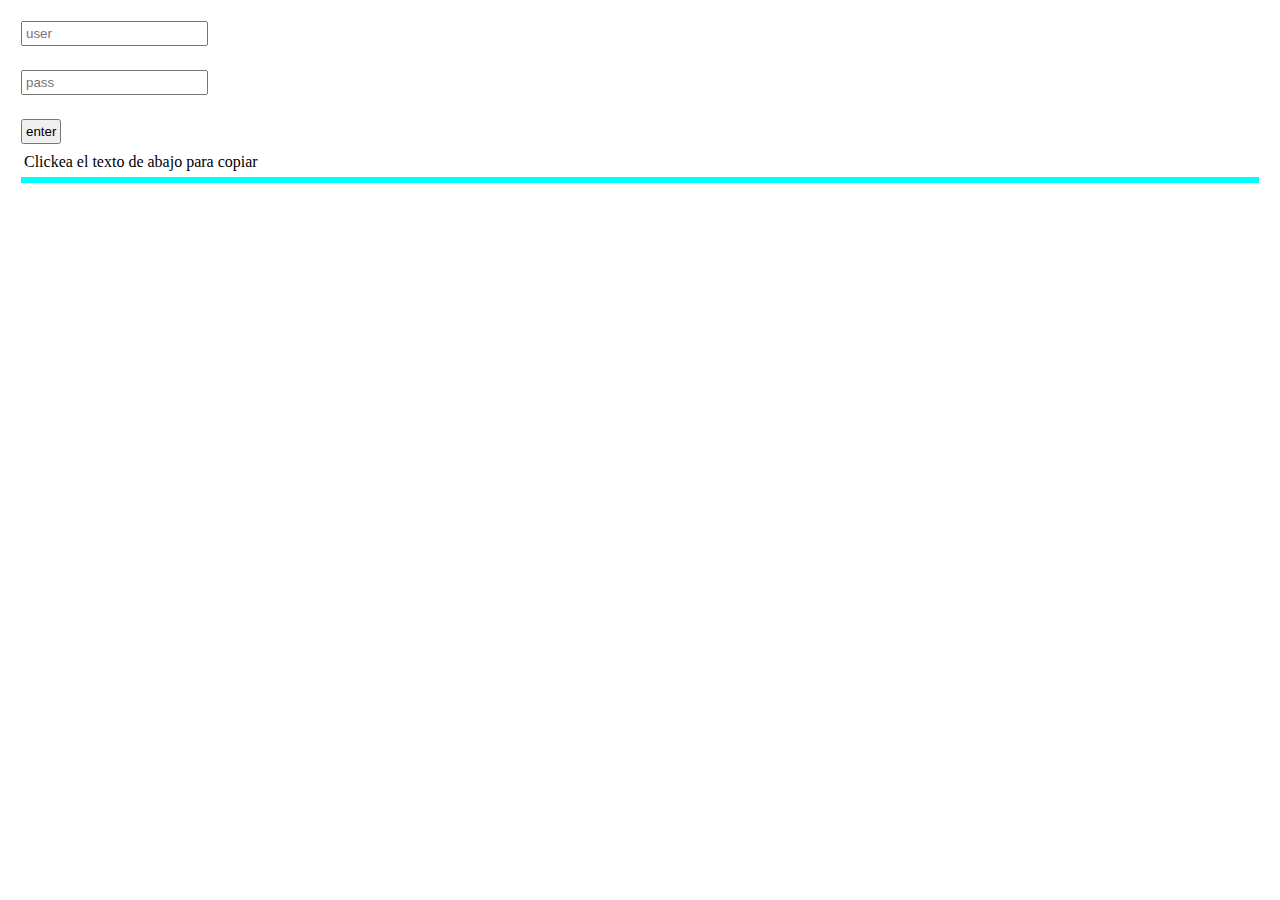
==== index.html @ b52056fb "removed an additional folder" ====
<!DOCTYPE html>
<html lang="en">
<head>
    <meta charset="UTF-8">
    <meta http-equiv="X-UA-Compatible" content="IE=edge">
    <meta name="viewport" content="width=device-width, initial-scale=1.0">
    <link href="styles.css" rel="stylesheet" type="text/css">
    <title>Document</title>
</head>


<body>

    <div> 
        <input type="text" id="user" placeholder="user"> <br> <br>
        <input type="text" id="pass" placeholder="pass"> <br> <br>
        <button type="button" onclick="myFunction()"> enter </button>
        <div> Clickea el texto de abajo para copiar </div>
        <div id="texto" onclick="copyDivToClipboard()"> </div>
        

    </div>
    

    <script src="script.js"></script>
</body>
</html>
---- styles.css ----
*{
    margin:3px;
    padding: 3px;

}

#texto{
    background-color: aqua;
    text-align: center;
}
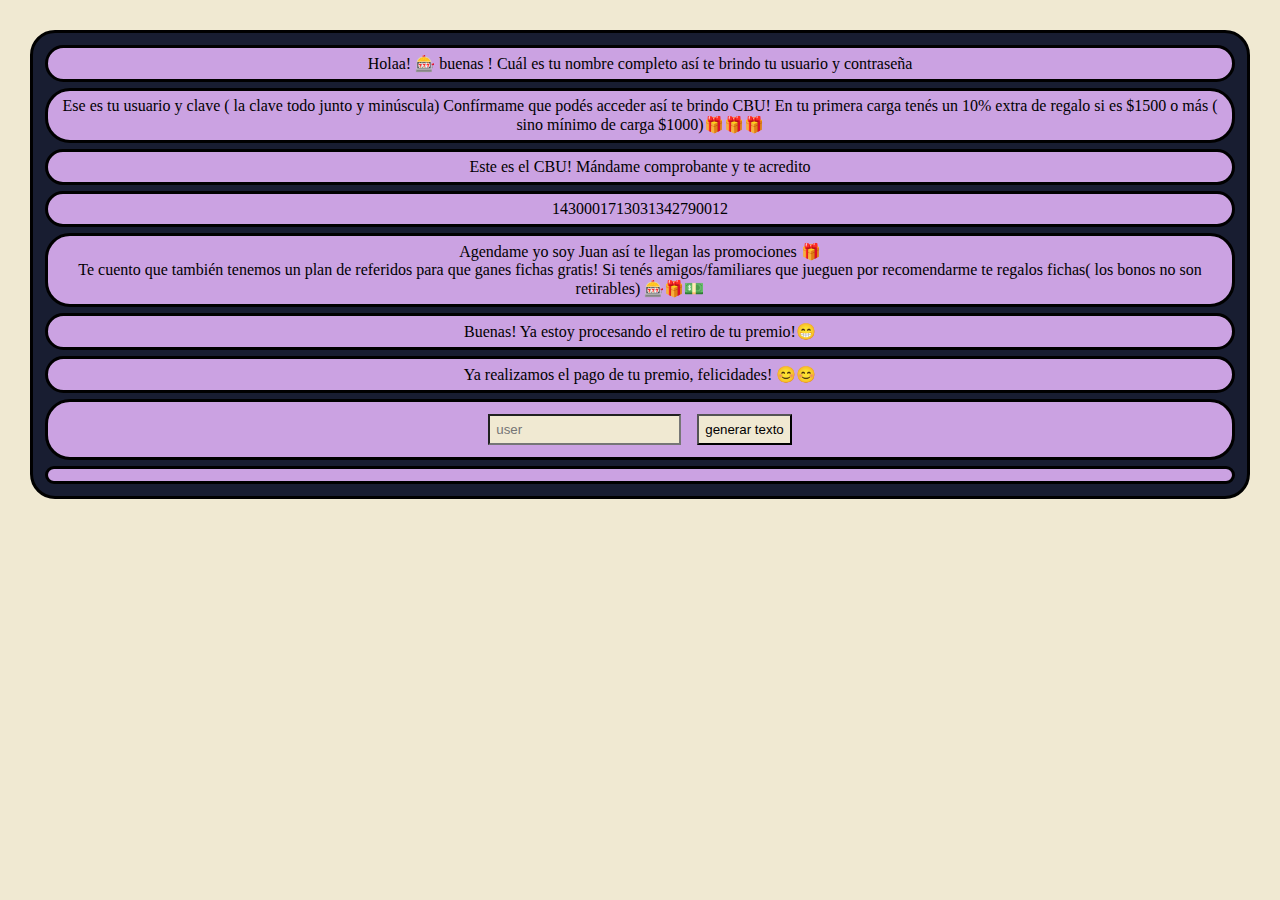
==== commit ab2568af: "some changes" ====
--- a/index.html
+++ b/index.html
@@ -12,11 +12,24 @@
 <body>
 
     <div> 
-        <input type="text" id="user" placeholder="user"> <br> <br>
-        <input type="text" id="pass" placeholder="pass"> <br> <br>
-        <button type="button" onclick="myFunction()"> enter </button>
-        <div> Clickea el texto de abajo para copiar </div>
-        <div id="texto" onclick="copyDivToClipboard()"> </div>
+
+        <div id="texto1" class="texto" onclick="copyDivToClipboard(this.id)">Holaa! 🎰 buenas ! Cuál es tu nombre completo así te brindo tu usuario y contraseña</div>
+        <div id="texto2"class="texto" onclick="copyDivToClipboard(this.id)"> Ese es tu usuario y clave ( la clave todo junto y minúscula)
+            Confírmame que podés acceder así te brindo CBU!
+            En tu primera carga tenés un 10% extra de regalo si es $1500 o más ( sino mínimo de carga $1000)🎁🎁🎁</div>
+        <div id="texto3" class="texto" onclick="copyDivToClipboard(this.id)"> Este es el CBU! Mándame comprobante y te acredito </div>
+        <div id="texto4" class="texto" onclick="copyDivToClipboard(this.id)"> 1430001713031342790012 </div>
+        <div id="texto5" class="texto" onclick="copyDivToClipboard(this.id)"> Agendame yo soy Juan así te llegan las promociones 🎁 <br> Te cuento que también tenemos un plan de referidos para que ganes fichas gratis! Si tenés amigos/familiares que jueguen por recomendarme te regalos fichas( los bonos no son retirables) 🎰🎁💵 </div>
+        <div id="texto6" class="texto" onclick="copyDivToClipboard(this.id)"> Buenas! Ya estoy procesando el retiro de tu premio!😁 </div>
+        <div id="texto7" class="texto" onclick="copyDivToClipboard(this.id)"> Ya realizamos el pago de tu premio, felicidades! 😊😊 </div>
+        
+
+    <div id="container">
+        <input type="text" id="user" placeholder="user">
+        <button type="button" onclick="myFunction()"> generar texto </button>
+    </div>
+        
+        <div id="texto" onclick="copyDivToClipboard(this.id)"> </div>
         
 
     </div>
--- a/styles.css
+++ b/styles.css
@@ -1,10 +1,33 @@
 *{
-    margin:3px;
-    padding: 3px;
+    margin:6px;
+    padding:6px;
+    background-color: #F0E9D2;
 
 }
 
+div{
+    border-radius: 25px;
+    border: 3px solid black;
+    background-color: #181D31;
+    
+}
+
+.texto{
+    text-align: center;
+    height: auto;
+    background-color: rgb(203, 162, 226);
+}
+
 #texto{
-    background-color: aqua;
+    background-color: rgb(203, 162, 226);
     text-align: center;
-}+    height: auto;
+}
+
+#container{
+    background-color: rgb(203, 162, 226);
+    text-align: center;
+    height: auto;
+}
+
+
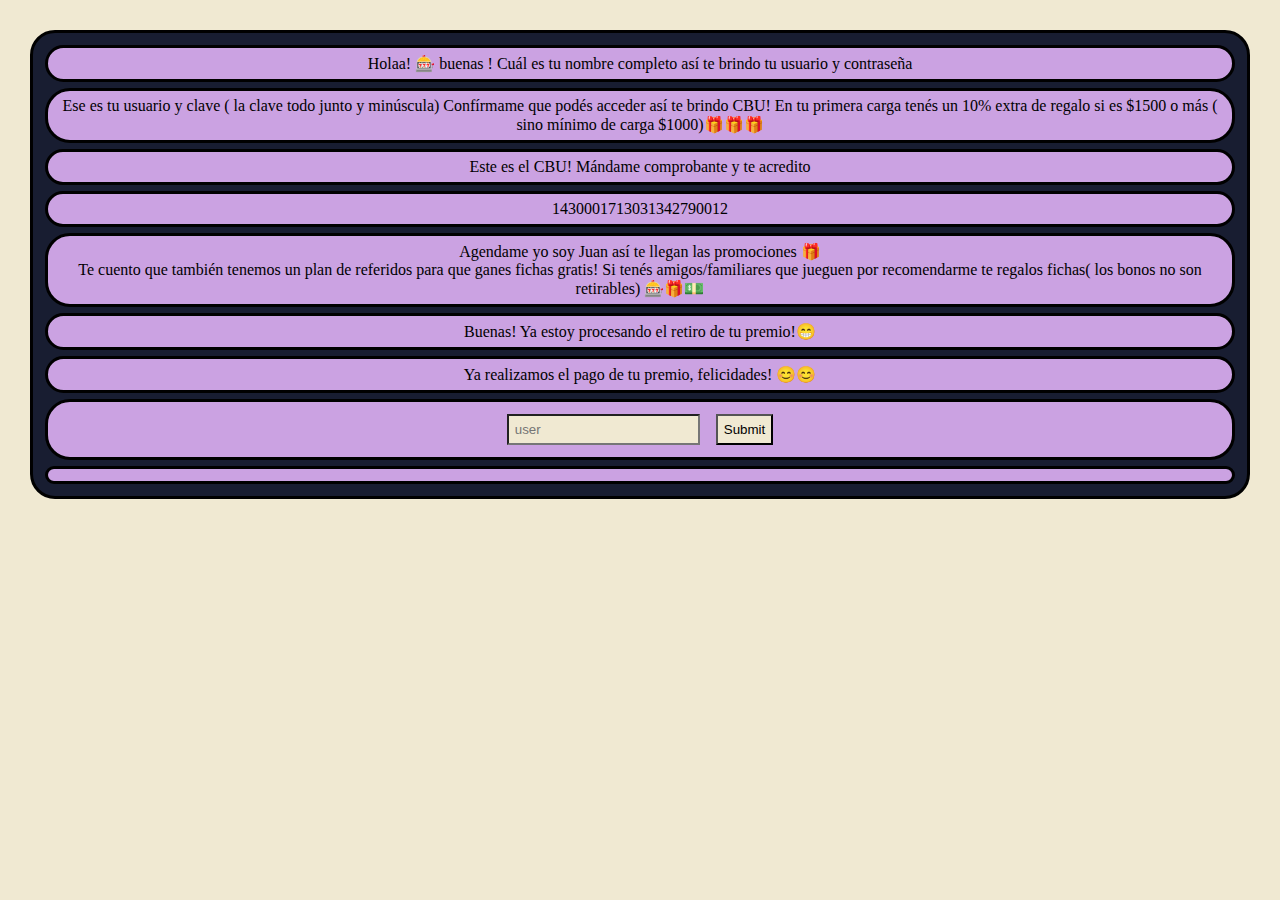
==== commit 635ae879: "alert and enter keypress" ====
--- a/index.html
+++ b/index.html
@@ -26,7 +26,7 @@
 
     <div id="container">
         <input type="text" id="user" placeholder="user">
-        <button type="button" onclick="myFunction()"> generar texto </button>
+        <input type="submit" id="input" onclick="myFunction()">
     </div>
         
         <div id="texto" onclick="copyDivToClipboard(this.id)"> </div>
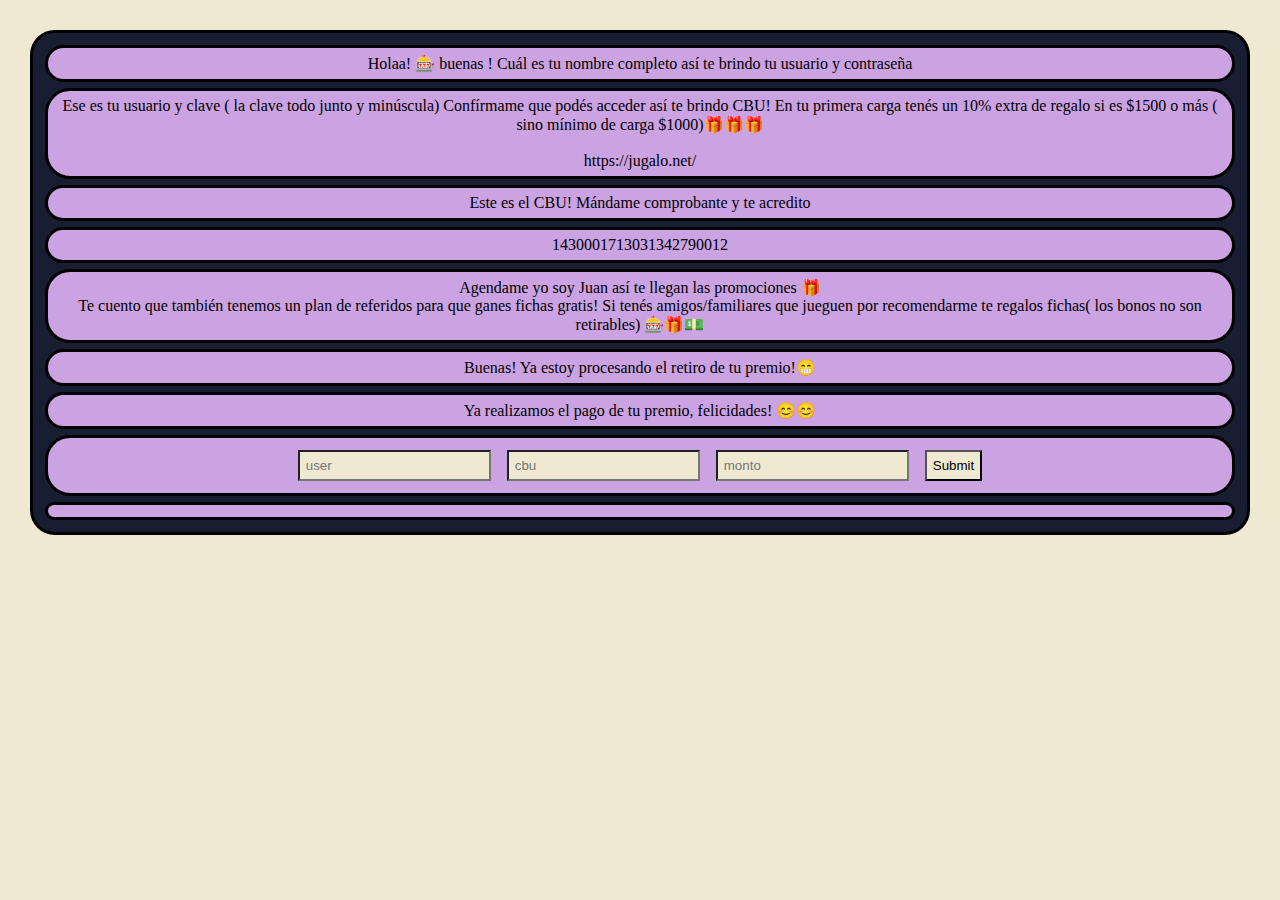
==== commit 0b5e9f62: "changes" ====
--- a/index.html
+++ b/index.html
@@ -14,9 +14,7 @@
     <div> 
 
         <div id="texto1" class="texto" onclick="copyDivToClipboard(this.id)">Holaa! 🎰 buenas ! Cuál es tu nombre completo así te brindo tu usuario y contraseña</div>
-        <div id="texto2"class="texto" onclick="copyDivToClipboard(this.id)"> Ese es tu usuario y clave ( la clave todo junto y minúscula)
-            Confírmame que podés acceder así te brindo CBU!
-            En tu primera carga tenés un 10% extra de regalo si es $1500 o más ( sino mínimo de carga $1000)🎁🎁🎁</div>
+        <div id="texto2"class="texto" onclick="copyDivToClipboard(this.id)"> Ese es tu usuario y clave ( la clave todo junto y minúscula) Confírmame que podés acceder así te brindo CBU! En tu primera carga tenés un 10% extra de regalo si es $1500 o más ( sino mínimo de carga $1000)🎁🎁🎁 <br><br> https://jugalo.net/</div>
         <div id="texto3" class="texto" onclick="copyDivToClipboard(this.id)"> Este es el CBU! Mándame comprobante y te acredito </div>
         <div id="texto4" class="texto" onclick="copyDivToClipboard(this.id)"> 1430001713031342790012 </div>
         <div id="texto5" class="texto" onclick="copyDivToClipboard(this.id)"> Agendame yo soy Juan así te llegan las promociones 🎁 <br> Te cuento que también tenemos un plan de referidos para que ganes fichas gratis! Si tenés amigos/familiares que jueguen por recomendarme te regalos fichas( los bonos no son retirables) 🎰🎁💵 </div>
@@ -26,6 +24,8 @@
 
     <div id="container">
         <input type="text" id="user" placeholder="user">
+        <input type="text" id="cbu" placeholder="cbu">
+        <input type="text" id="monto" placeholder="monto">
         <input type="submit" id="input" onclick="myFunction()">
     </div>
         
